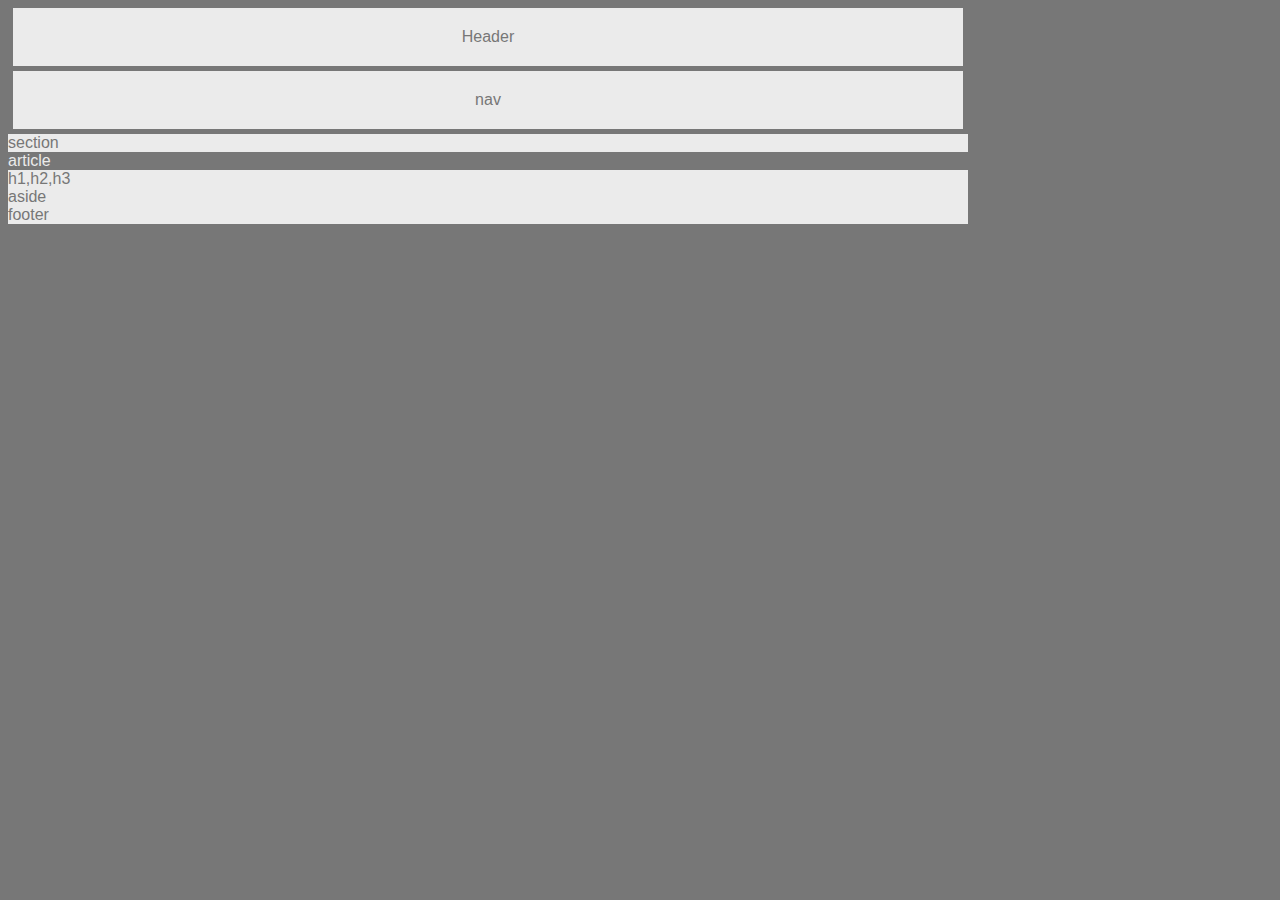
==== index2.html @ 3f017343 "added some new files, kinda started over after watching the second video." ====
<!DOCTYPE HTML>
<html>
<head>
<title>HW-Wireframe</title>
<link rel="stylesheet" type="text/css" href="style2.css">
</head>
<body>
    <header>
        Header
    </header>
    <section id="nav">
        nav
    </section>
    <section id="left">
        section
       <section id="article">
           article
           <section id="h1">
               h1,h2,h3
            <section id="p">

            </section>
           </section>
       </section>
       <section id="right">
           aside
       </section>
    </section>
    <footer id="footer">
        footer
    </footer>
</body>
</html>
---- style2.css ----
body {
    background-color: #777;	
    font-family: 'Arial', 'Helvetica Neue', Helvetica, sans-serif;
    color: #777;
    width: 960px;

}

header {
    background-color: #ebebeb;
    text-align: center;
    padding: 20px;
    margin: 5px;
}

#nav {
    background-color: #ebebeb;
    text-align: center;
    padding: 20px;
    margin: 5px;
}
#left {
    background-color: #ebebeb; 
}
#article {
    color:  #ebebeb;
    background-color: #777;
}
#h1, #p {
    color: #777;
    background-color: #ebebeb;
}
#right {
    background-color: #ebebeb;
}
#footer {
    background-color: #ebebeb;
}
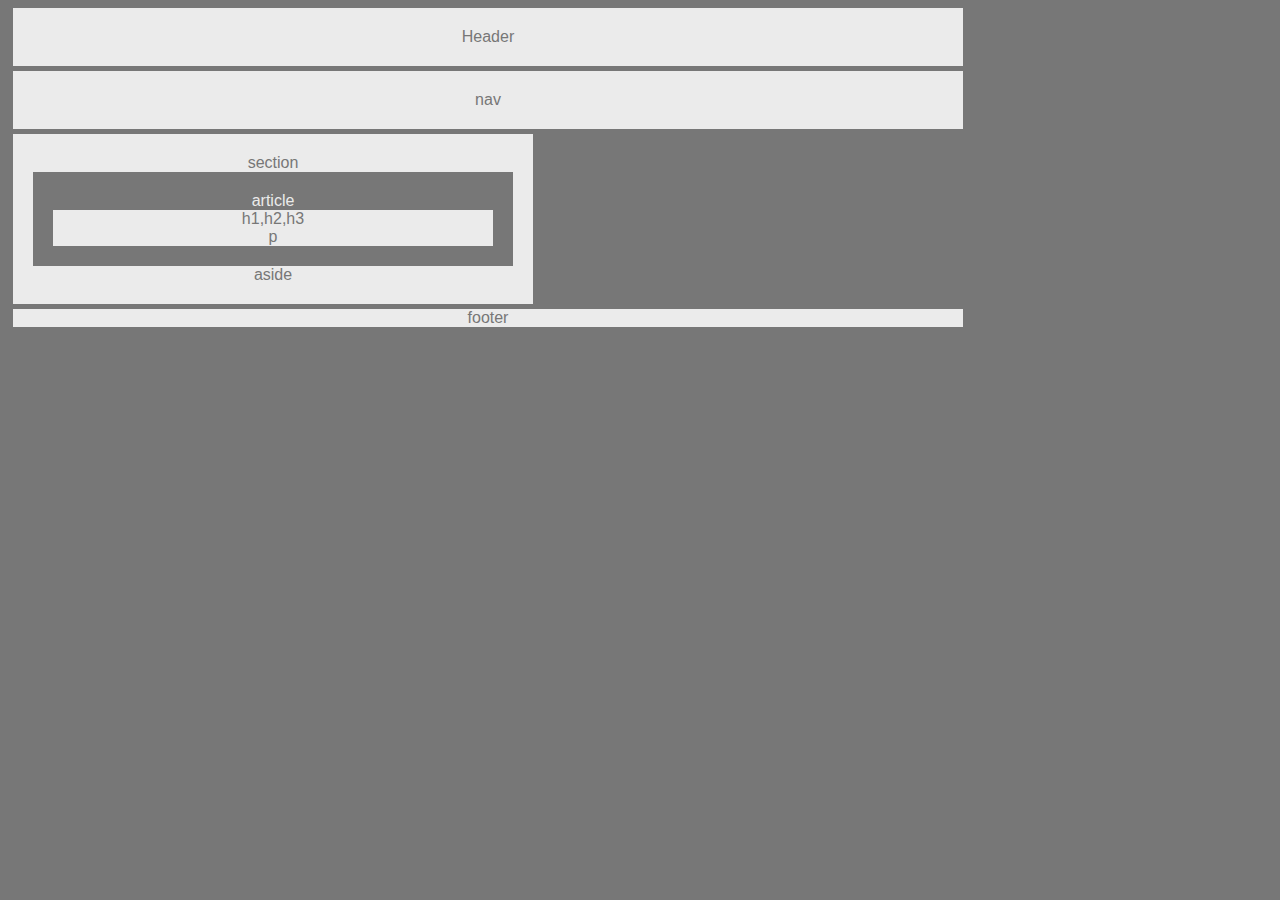
==== commit cb0d209c: "almost there, just need to add the float" ====
--- a/index2.html
+++ b/index2.html
@@ -18,7 +18,7 @@
            <section id="h1">
                h1,h2,h3
             <section id="p">
-
+                p
             </section>
            </section>
        </section>
--- a/style2.css
+++ b/style2.css
@@ -21,10 +21,15 @@
 }
 #left {
     background-color: #ebebeb; 
+    text-align: center;
+    margin: 5px;
+    width: 50%;
+    padding: 20px;
 }
 #article {
     color:  #ebebeb;
     background-color: #777;
+    padding: 20px;
 }
 #h1, #p {
     color: #777;
@@ -35,6 +40,8 @@
 }
 #footer {
     background-color: #ebebeb;
+    margin: 5px;
+    text-align: center;
 }
 
 
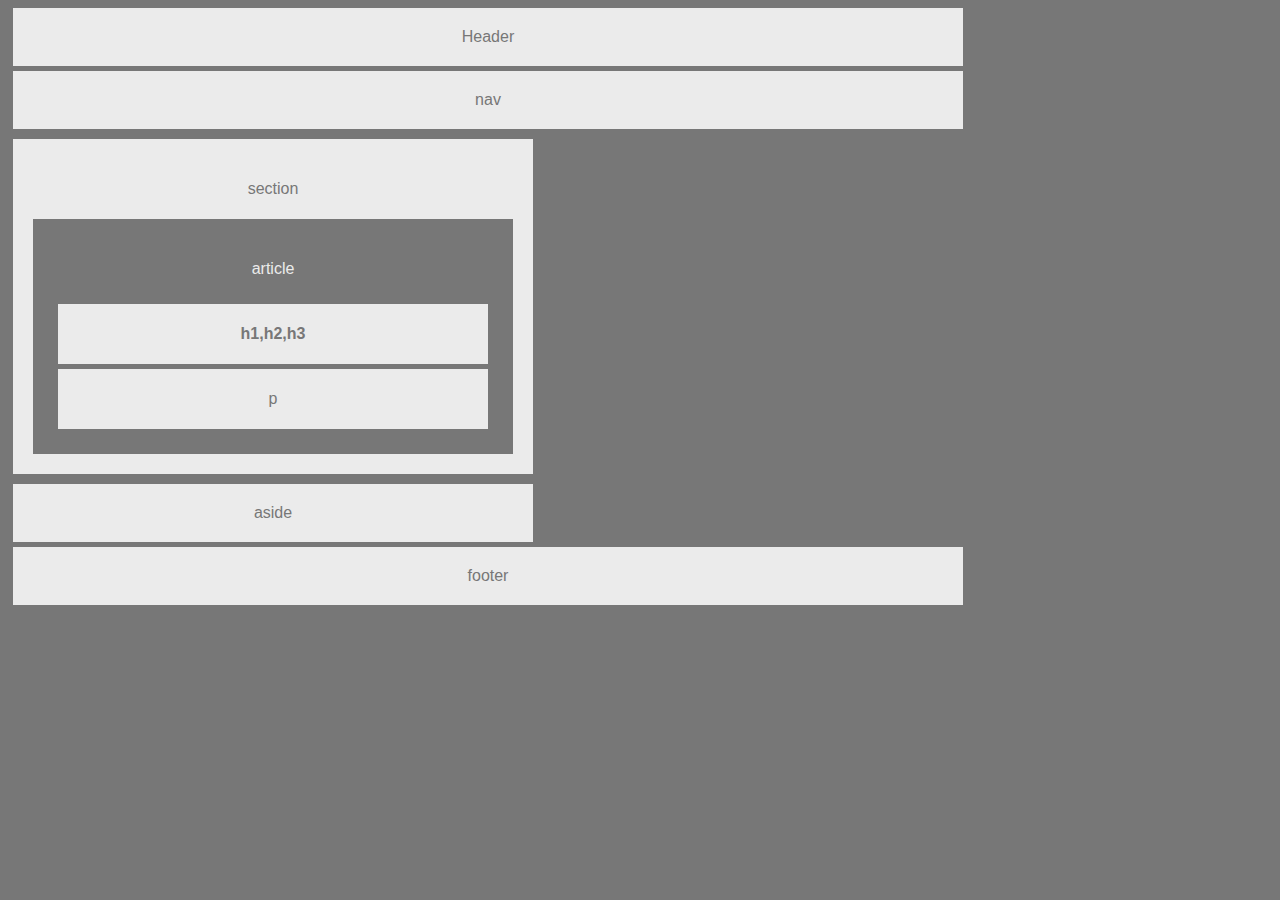
==== commit 58f89b00: "broke up the h1 and p sections" ====
--- a/index2.html
+++ b/index2.html
@@ -17,15 +17,15 @@
            article
            <section id="h1">
                h1,h2,h3
+            </section>
             <section id="p">
                 p
-            </section>
            </section>
-       </section>
-       <section id="right">
-           aside
-       </section>
+       </section>    
     </section>
+    <section id="right">
+            aside
+        </section>
     <footer id="footer">
         footer
     </footer>
--- a/style2.css
+++ b/style2.css
@@ -25,6 +25,8 @@
     margin: 5px;
     width: 50%;
     padding: 20px;
+    line-height: 60px;
+    float: left;
 }
 #article {
     color:  #ebebeb;
@@ -32,15 +34,30 @@
     padding: 20px;
 }
 #h1, #p {
+    clear: both;
     color: #777;
     background-color: #ebebeb;
+    margin: 5px;    
 }
+#h1{
+    font-weight: bold;
+}
+
 #right {
     background-color: #ebebeb;
+    margin: 5px;
+    text-align: center;
+    width: 50%;
+    float: left;
+    padding: 20px;
+    
 }
 #footer {
+    clear: both;
+    overflow: auto;
     background-color: #ebebeb;
     margin: 5px;
+    padding: 20px;
     text-align: center;
 }
 
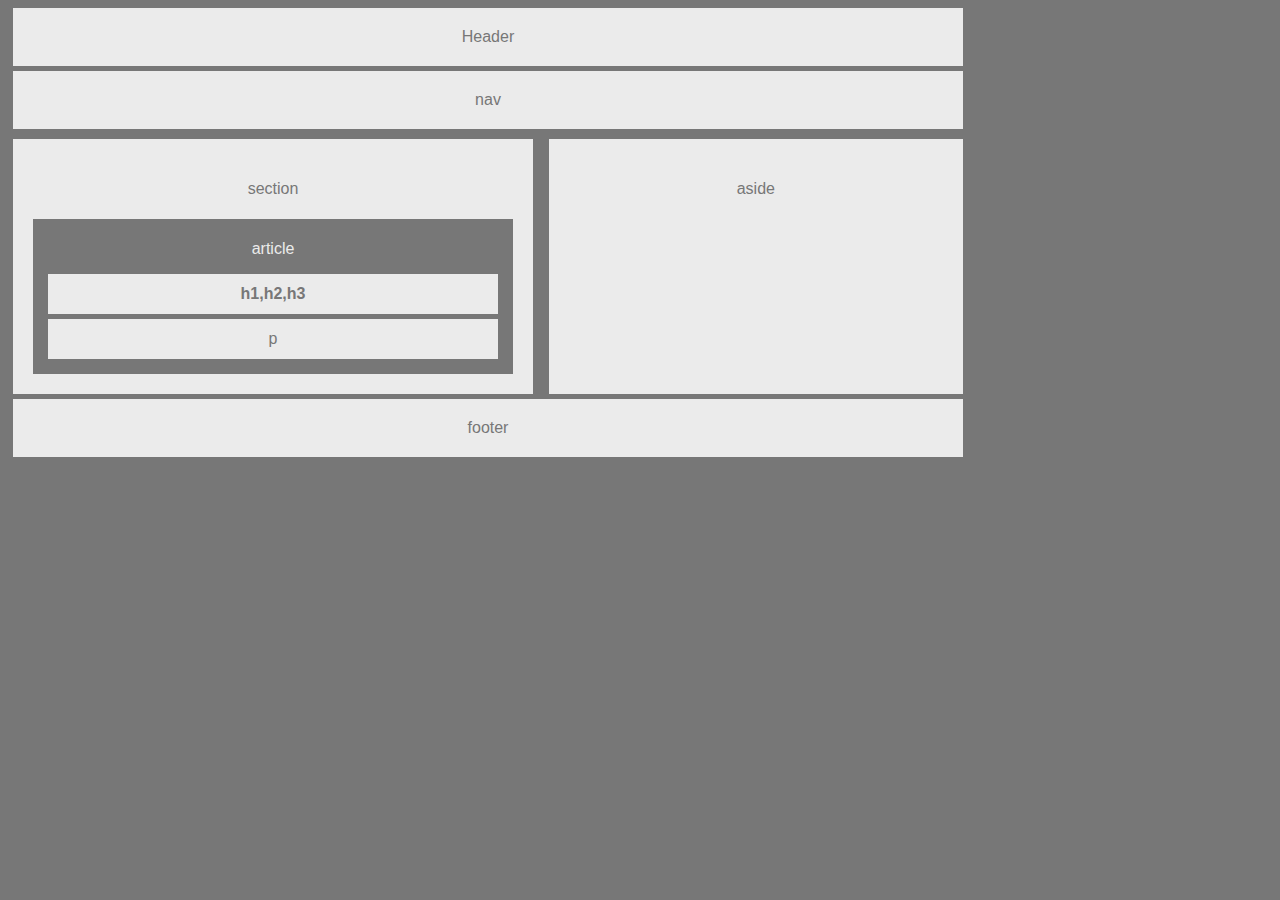
==== commit 78f6f030: "complete" ====
--- a/index2.html
+++ b/index2.html
@@ -11,8 +11,10 @@
     <section id="nav">
         nav
     </section>
+    
     <section id="left">
         section
+        
        <section id="article">
            article
            <section id="h1">
@@ -24,8 +26,9 @@
        </section>    
     </section>
     <section id="right">
-            aside
-        </section>
+        aside
+    </section>
+    
     <footer id="footer">
         footer
     </footer>
--- a/style2.css
+++ b/style2.css
@@ -19,6 +19,7 @@
     padding: 20px;
     margin: 5px;
 }
+
 #left {
     background-color: #ebebeb; 
     text-align: center;
@@ -28,10 +29,12 @@
     line-height: 60px;
     float: left;
 }
+
 #article {
     color:  #ebebeb;
     background-color: #777;
-    padding: 20px;
+    padding: 10px;
+    line-height: 40px;
 }
 #h1, #p {
     clear: both;
@@ -47,18 +50,18 @@
     background-color: #ebebeb;
     margin: 5px;
     text-align: center;
-    width: 50%;
-    float: left;
+    width: 39%;
+    float: right;
     padding: 20px;
-    
+    line-height: 60px;
+    padding-bottom: 18.25%;
 }
+
 #footer {
     clear: both;
     overflow: auto;
     background-color: #ebebeb;
-    margin: 5px;
+    margin:5px;
     padding: 20px;
     text-align: center;
-}
-
-
+}